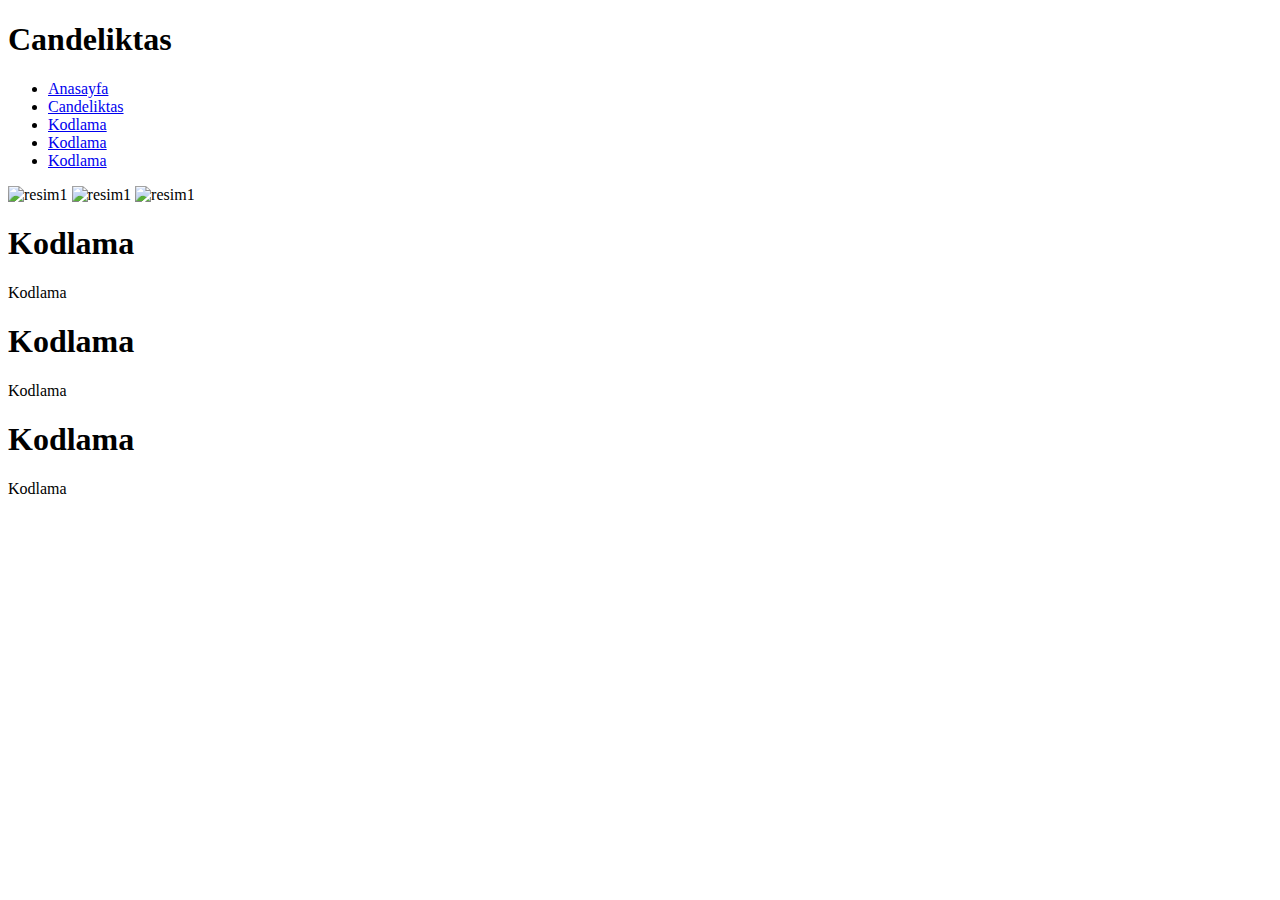
==== index.html @ 65e4741a "Update index.html" ====
<!doctype html>
<html>
<head>
<meta charset="utf-8">
<title>Candeliktas</title>
<link href="style.css" rel="stylesheet" type="text/css">
</head>
 

<body>
<div class="sayfa">
	<div id="ust">
			<h1 id="logo">Candeliktas</h1>
			<ul id="menu">
				<li><a href="#">Anasayfa</a></li>
				<li><a href="#">Candeliktas</a></li>
				<li><a href="#">Kodlama</a></li>
				<li><a href="#">Kodlama</a></li>
				<li><a href="#">Kodlama</a></li>
			</ul>
 
		<div class="temizle"></div>
	</div>
	<div id="icerik">
		<div id="galeri">
			<img src="resim.png" alt="resim1">
			<img src="resim2.png" alt="resim1">
			<img src="resim3.png" alt="resim1">
		</div>
		<div class="yazi">
			<h1>Kodlama</h1>
			<p>Kodlama </p>
		</div>
		<div class="yazi">
			<h1>Kodlama</h1>
			<p>Kodlama </p>
		</div>
		<div class="yazi">
			<h1>Kodlama</h1>
			<p>Kodlama</p>
		</div>
		<div class="temizle"></div>
	</div>
</div>
</body>
<script>
console.log("Bu siteyi yapan Can Deliktaş.");
console.log("Bu siteyi yapan Can Deliktaş.");	
console.log("Bu siteyi yapan Can Deliktaş.");
</script>
</html>
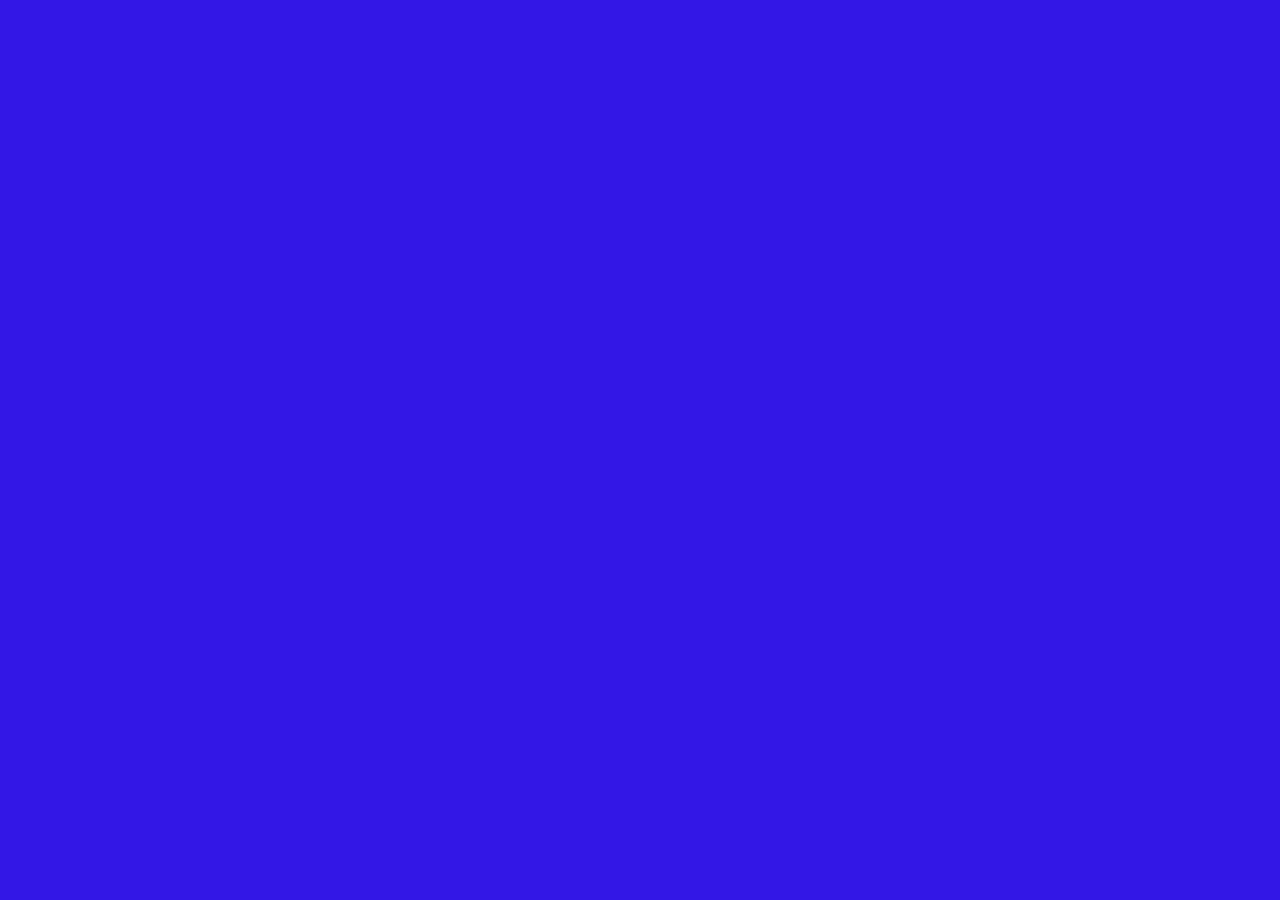
==== commit 9603bf99: "Website" ====
--- a/index.html
+++ b/index.html
@@ -3,49 +3,66 @@
 <head>
 <meta charset="utf-8">
 <title>Candeliktas</title>
-<link href="style.css" rel="stylesheet" type="text/css">
-</head>
- 
+<meta http-equiv="refresh" content="3;anasayfa.html">
+
+
 
 <body>
-<div class="sayfa">
-	<div id="ust">
-			<h1 id="logo">Candeliktas</h1>
-			<ul id="menu">
-				<li><a href="#">Anasayfa</a></li>
-				<li><a href="#">Candeliktas</a></li>
-				<li><a href="#">Kodlama</a></li>
-				<li><a href="#">Kodlama</a></li>
-				<li><a href="#">Kodlama</a></li>
-			</ul>
- 
-		<div class="temizle"></div>
-	</div>
-	<div id="icerik">
-		<div id="galeri">
-			<img src="resim.png" alt="resim1">
-			<img src="resim2.png" alt="resim1">
-			<img src="resim3.png" alt="resim1">
-		</div>
-		<div class="yazi">
-			<h1>Kodlama</h1>
-			<p>Kodlama </p>
-		</div>
-		<div class="yazi">
-			<h1>Kodlama</h1>
-			<p>Kodlama </p>
-		</div>
-		<div class="yazi">
-			<h1>Kodlama</h1>
-			<p>Kodlama</p>
-		</div>
-		<div class="temizle"></div>
-	</div>
-</div>
+   
+
+
+    <body bgcolor="#0A0433" onload="blueizer()">
+
+    <script>
+        function MakeArray(n) {
+        
+        this.length = n
+        for (i = 0;i<n;i++) 
+           this[i] = null
+        }
+        blue = new MakeArray(10)
+        g = 0
+        a = true
+        
+        blue[1] = "#0A0433"
+        blue[2] = "#0F0649"
+        blue[3] = "#160A62"
+        blue[4] = "#201086"
+        blue[5] = "#2612A9"
+        blue[6] = "#2B13C3"
+        blue[7] = "#3117D8"
+        blue[8] = "#3317E6"
+        blue[9] = "#3518F1"
+        blue[10] = "#391BFF"
+        
+        function blueizer() {
+        if(a == true) {
+        g++
+        }
+        if(g==11) {
+        g--
+        a = false
+        }
+        
+        if(g==1) {
+        g++
+        a = true
+        }
+        
+        if(a == false) {
+        g--
+        }
+        document.bgColor = blue[g]
+        setTimeout ("blueizer()",100)
+        }
+        </script>
+
+
+
+
 </body>
-<script>
-console.log("Bu siteyi yapan Can Deliktaş.");
-console.log("Bu siteyi yapan Can Deliktaş.");	
-console.log("Bu siteyi yapan Can Deliktaş.");
-</script>
-</html>
+
+
+
+
+</head>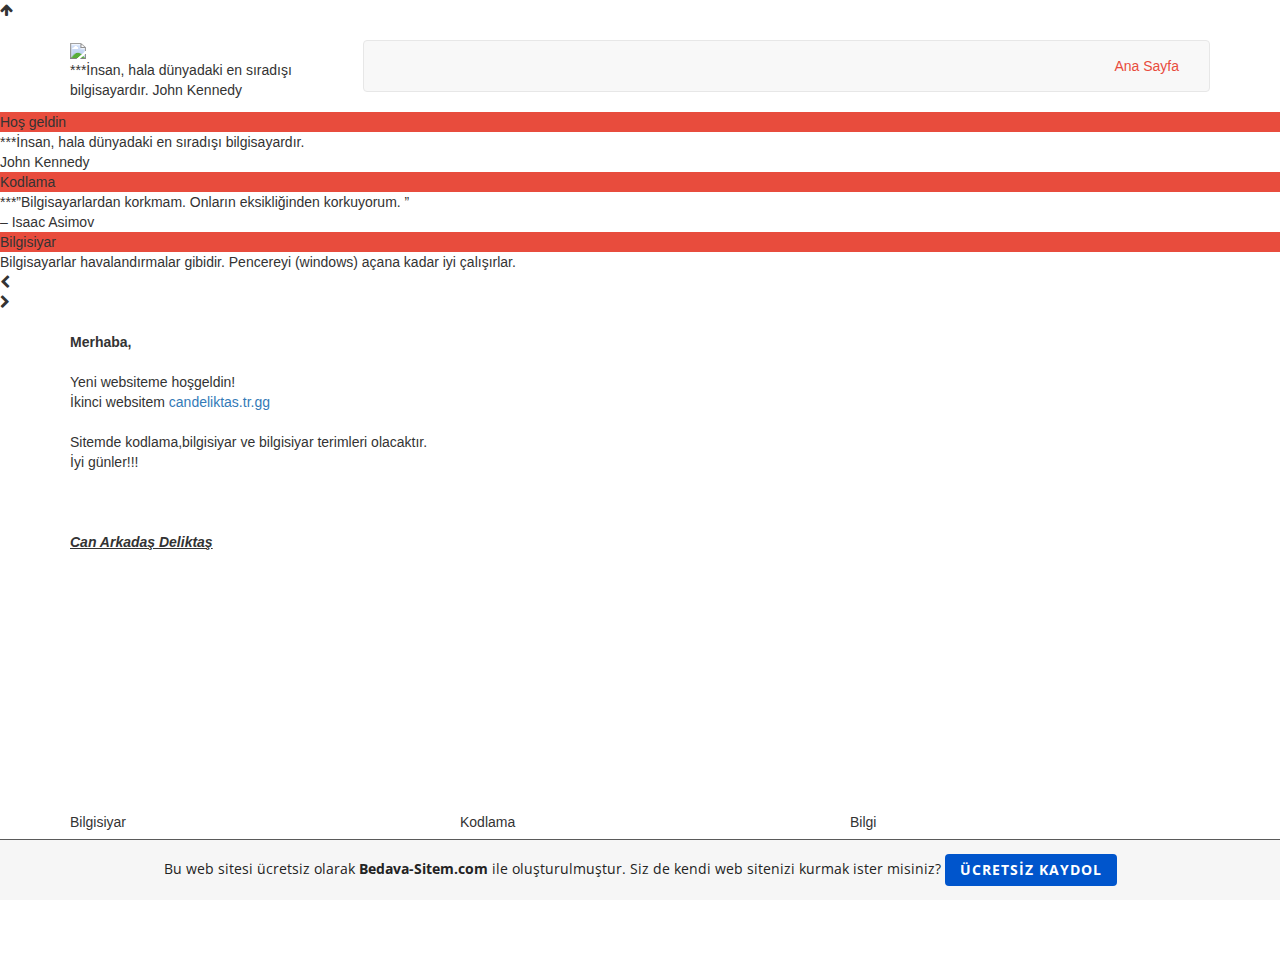
==== commit 774400e5: "index.html" ====
--- a/index.html
+++ b/index.html
@@ -1,68 +1,526 @@
-<!doctype html>
-<html>
-<head>
-<meta charset="utf-8">
-<title>Candeliktas</title>
-<meta http-equiv="refresh" content="3;anasayfa.html">
-
-
-
-<body>
-   
-
-
-    <body bgcolor="#0A0433" onload="blueizer()">
-
-    <script>
-        function MakeArray(n) {
-        
-        this.length = n
-        for (i = 0;i<n;i++) 
-           this[i] = null
-        }
-        blue = new MakeArray(10)
-        g = 0
-        a = true
-        
-        blue[1] = "#0A0433"
-        blue[2] = "#0F0649"
-        blue[3] = "#160A62"
-        blue[4] = "#201086"
-        blue[5] = "#2612A9"
-        blue[6] = "#2B13C3"
-        blue[7] = "#3117D8"
-        blue[8] = "#3317E6"
-        blue[9] = "#3518F1"
-        blue[10] = "#391BFF"
-        
-        function blueizer() {
-        if(a == true) {
-        g++
-        }
-        if(g==11) {
-        g--
-        a = false
-        }
-        
-        if(g==1) {
-        g++
-        a = true
-        }
-        
-        if(a == false) {
-        g--
-        }
-        document.bgColor = blue[g]
-        setTimeout ("blueizer()",100)
-        }
-        </script>
-
-
-
-
-</body>
-
-
-
-
-</head>+
+<!DOCTYPE html>
+<!--[if IE 9]> <html lang="tr" class="ie9"> <![endif]-->
+<!--[if IE 8]> <html lang="tr" class="ie8"> <![endif]-->
+<!--[if !IE]><!-->
+<html lang="tr">
+<!--<![endif]-->
+    <head>
+        <meta charset="utf-8">
+        <title>candeliktas - Ana Sayfa</title>
+                <script type="text/javascript">
+        var dateTimeOffset = new Date().getTimezoneOffset();
+        
+        function getElementsByClassNameLocalTimeWrapper() {
+            return document.getElementsByClassName("localtime");
+        }
+        
+        (function () {
+            var onload = function () {
+                var elementArray = new Array();
+                
+                if (document.getElementsByClassName) {
+                    elementArray = getElementsByClassNameLocalTimeWrapper();
+                } else {
+                    var re = new RegExp('(^| )localtime( |$)');
+                    var els = document.getElementsByTagName("*");
+                    for (var i=0,j=els.length; i<j; i++) {
+                        if (re.test(els[i].className))
+                            elementArray.push(els[i]);
+                    }
+                }
+                
+                for (var i = 0; i < elementArray.length; i++) {    
+                    var timeLocal = new Date(parseInt(elementArray[i].getAttribute("data-timestamp")));
+                    var hour = timeLocal.getHours();
+                    var ap = "am";
+                    if (hour > 11) {
+                        ap = "pm";
+                    }
+                    else if (hour > 12) {
+                        hour = hour - 12;
+                    }
+                    
+                    var string = elementArray[i].getAttribute("data-template");
+                    string = string.replace("[Y]", timeLocal.getFullYear());
+                    string = string.replace("[m]", ('0' + (timeLocal.getMonth() + 1)).slice(-2));
+                    string = string.replace("[d]", ('0' + timeLocal.getDate()).slice(-2));
+                    string = string.replace("[H]", ('0' + timeLocal.getHours()).slice(-2));
+                    string = string.replace("[g]", ('0' + hour).slice(-2));
+                    string = string.replace("[i]", ('0' + timeLocal.getMinutes()).slice(-2));
+                    string = string.replace("[s]", ('0' + timeLocal.getSeconds()).slice(-2));
+                    string = string.replace("[a]", ap);
+                    elementArray[i].childNodes[0].nodeValue = string;
+                }
+            };
+            
+            if (window.addEventListener)
+                window.addEventListener("DOMContentLoaded", onload);
+            else if (window.attachEvent)
+                window.attachEvent("onload", onload);
+        })();
+        </script><script src="https://wtheme.webme.com/js/jquery-1.11.3.min.js"></script>
+<link href="https://netdna.bootstrapcdn.com/font-awesome/4.7.0/css/font-awesome.css" rel="stylesheet">
+<script type="text/javascript" src="https://maxcdn.bootstrapcdn.com/bootstrap/3.3.7/js/bootstrap.min.js"></script>
+<link rel="stylesheet" href="https://maxcdn.bootstrapcdn.com/bootstrap/3.3.7/css/bootstrap.min.css" />
+
+<script language="JavaScript" src="https://wtheme.webme.com/designs/globals/snow2.js"></script>
+<link rel="icon" href="https://img.webme.com/pic/c/candeliktas/kodlama.png" type="image/x-icon">
+<link rel="shortcut icon" type="image/x-icon" href="https://img.webme.com/pic/c/candeliktas/kodlama.png" />
+<link type="image/x-icon" href="https://img.webme.com/pic/c/candeliktas/kodlama.png" />
+<link href="https://img.webme.com/pic/c/candeliktas/kodlama.png" rel="apple-touch-icon" />
+<link href="https://img.webme.com/pic/c/candeliktas/kodlama.png" rel="apple-touch-icon" sizes="76x76" />
+<link href="https://img.webme.com/pic/c/candeliktas/kodlama.png" rel="apple-touch-icon" sizes="120x120" />
+<link href="https://img.webme.com/pic/c/candeliktas/kodlama.png" rel="apple-touch-icon" sizes="152x152" />
+<!-- Remove the noindex-tag by booking any premium package on https://www.bedava-sitem.com/Premium/PackageSelection/. Only premium websites can be indexed by Google and other search engines -->
+<meta name="robots" content="noindex" />
+<meta property="og:title" content="candeliktas - Ana Sayfa" />
+<meta property="og:image" content="https://theme.webme.com/designs/professional/screen.jpg" />
+
+        <!-- Mobile Meta -->
+        <meta name="viewport" content="width=device-width, initial-scale=1.0">
+
+        <!-- Web Fonts -->
+        <link href='https://fonts.googleapis.com/css?family=Open+Sans:400italic,700italic,400,700,300&amp;subset=latin,latin-ext' rel='stylesheet' type='text/css'>
+        <link href='https://fonts.googleapis.com/css?family=PT+Serif' rel='stylesheet' type='text/css'>
+
+        <!-- Plugins -->
+        <link href="https://theme.webme.com/designs/professional/css/animations.css" rel="stylesheet">
+        <link href="https://theme.webme.com/designs/professional/plugins/owl-carousel/owl.carousel.css" rel="stylesheet">
+
+        <!-- iDea core CSS file -->
+        <link href="https://theme.webme.com/designs/professional/css/style2.css" rel="stylesheet">
+
+        <!-- Color Scheme (In order to change the color scheme, replace the red.css with the color scheme that you prefer)-->
+        <link href="https://theme.webme.com/designs/professional/css/skins/red.css" rel="stylesheet">
+
+        <!-- Custom css -->
+        <link href="https://theme.webme.com/designs/professional/css/custom.css" rel="stylesheet">
+
+        <link href="https://theme.webme.com/designs/professional/plugins/webme-slider/webme-slider.css" rel="stylesheet">
+
+        <!-- HTML5 shim and Respond.js for IE8 support of HTML5 elements and media queries -->
+        <!--[if lt IE 9]>
+            <script src="https://oss.maxcdn.com/html5shiv/3.7.2/html5shiv.min.js"></script>
+            <script src="https://oss.maxcdn.com/respond/1.4.2/respond.min.js"></script>
+        <![endif]-->
+        
+        <style type="text/css">
+                .webme-slider .webme-slider-text-caption {
+            background-color: #e84c3d;
+        }
+        
+        .navbar-default .navbar-nav > .dropdown > a {
+            color: #e84c3d !important;
+        }
+        
+        .navbar-default .navbar-nav > li > a {
+            color: #e84c3d !important;
+        }
+        
+        .navbar-default .navbar-nav > .dropdown > a::before {
+            color: #e84c3d !important;
+        }
+        
+        .dropdown-menu > li > a:hover,
+        .dropdown-menu > li > a:focus,
+        .nav .open > a,
+        .nav .open > a:hover,
+        .nav .open > a:focus,
+        .dropdown-menu > .active > a,
+        .dropdown-menu > .active > a:hover,
+        .dropdown-menu > .active > a:focus,
+        .dropdown-menu .menu > .active > a,
+        .dropdown-menu .menu > .active > a:hover,
+        .dropdown-menu .menu > .active > a:focus {
+            color: #e84c3d !important;
+        }
+
+        .webme-slider .webme-slider-selection-button.active,
+        .webme-slider .webme-slider-selection-button:hover {
+            background-color: #e84c3d !important;
+        }
+
+        .webme-slider .webme-slider-progress {
+            background-color: #e84c3d !important;
+        }
+        
+        
+        .dropdown-toggle-mobile {
+            display:inline-block;
+            position: absolute;
+            left:auto;
+            right:0px;
+            width:75px;
+            height:100%;
+            z-index:-1;
+        }
+        
+        </style>
+        
+    </head>
+
+    <!-- body classes: 
+            "boxed": boxed layout mode e.g. <body class="boxed">
+            "pattern-1 ... pattern-9": background patterns for boxed layout mode e.g. <body class="boxed pattern-1"> 
+    -->
+    <body class="front no-trans">
+        <!-- scrollToTop -->
+        <!-- ================ -->
+        <div class="scrollToTop"><i class="fa fa-arrow-up"></i></div>
+
+        <!-- page wrapper start -->
+        <!-- ================ -->
+        <div class="page-wrapper">
+
+            <!-- header-top start (Add "dark" class to .header-top in order to enable dark header-top e.g <div class="header-top dark">) -->
+            <!-- ================ -->
+            <div class="header-top">
+                <div class="container">
+                    <div class="row">
+                        <div class="col-xs-2 col-sm-6">
+
+                            <!-- header-top-first start -->
+                            <!-- ================ -->
+                            <div class="header-top-first clearfix">
+                                <ul class="social-links clearfix hidden-xs">
+                                                                    </ul>
+                                <div class="social-links hidden-lg hidden-md hidden-sm">
+                                    <div class="btn-group dropdown">
+                                        <button type="button" class="btn dropdown-toggle" data-toggle="dropdown"><i class="fa fa-share-alt"></i></button>
+                                        <ul class="dropdown-menu dropdown-animation">
+                                                                                    </ul>
+                                    </div>
+                                </div>
+                            </div>
+                            <!-- header-top-first end -->
+
+                        </div>
+                        <div class="col-xs-10 col-sm-6">
+
+                            <!-- header-top-second start -->
+                            <!-- ================ -->
+                            <div id="header-top-second"  class="clearfix">
+
+                                <!-- header top dropdowns start -->
+                                <!-- ================ -->
+                                <div class="header-top-dropdown">
+                                    <div class="btn-group dropdown">
+                                        <ul class="dropdown-menu dropdown-menu-right dropdown-animation">
+                                            <li>
+                                                <form role="search" class="search-box">
+                                                    <div class="form-group has-feedback">
+                                                        <input type="text" class="form-control" placeholder="Search">
+                                                        <i class="fa fa-search form-control-feedback"></i>
+                                                    </div>
+                                                </form>
+                                            </li>
+                                        </ul>
+                                    </div>
+                                    <div class="btn-group dropdown">
+                                    </div>
+                                </div>
+                                <!--  header top dropdowns end -->
+
+                            </div>
+                            <!-- header-top-second end -->
+
+                        </div>
+                    </div>
+                </div>
+            </div>
+            <!-- header-top end -->
+
+            <!-- header start classes:
+                fixed: fixed navigation mode (sticky menu) e.g. <header class="header fixed clearfix">
+                 dark: dark header version e.g. <header class="header dark clearfix">
+            ================ -->
+            <header class="header fixed clearfix">
+                <div class="container">
+                    <div class="row">
+                        <div class="col-md-3">
+
+                            <!-- header-left start -->
+                            <!-- ================ -->
+                            <div class="header-left clearfix">
+
+                                    <div class="logo">
+        <a href="/"><img id="logo" src="https://img.webme.com/pic/c/candeliktas/kodlama.png" style="max-height:50px;"></a>
+    </div>                      
+                                
+                                <!-- name-and-slogan -->
+                                <div class="site-slogan">
+                                    ***&#304;nsan, hala d&#252;nyadaki en s&#305;rad&#305;&#351;&#305; bilgisayard&#305;r. John Kennedy                                </div>
+
+                            </div>
+                            <!-- header-left end -->
+
+                        </div>
+                        <div class="col-md-9">
+
+                            <!-- header-right start -->
+                            <!-- ================ -->
+                            <div class="header-right clearfix">
+
+                                <!-- main-navigation start -->
+                                <!-- ================ -->
+                                <div class="main-navigation animated">
+
+                                    <!-- navbar start -->
+                                    <!-- ================ -->
+                                    <nav class="navbar navbar-default" role="navigation">
+                                        <div class="container-fluid">
+
+                                            <!-- Toggle get grouped for better mobile display -->
+                                            <div class="navbar-header">
+                                                <button type="button" class="navbar-toggle" data-toggle="collapse" data-target="#navbar-collapse-1">
+                                                    <span class="sr-only">Toggle navigation</span>
+                                                    <span class="icon-bar"></span>
+                                                    <span class="icon-bar"></span>
+                                                    <span class="icon-bar"></span>
+                                                </button>
+                                            </div>
+
+                                            <!-- Collect the nav links, forms, and other content for toggling -->
+                                            <div class="collapse navbar-collapse" id="navbar-collapse-1">
+                                                <ul class="nav navbar-nav navbar-right">
+                                                    <li>
+                    <div class="dropdown-toggle-mobile"></div>
+                        <a href="/Ana-Sayfa.htm">Ana Sayfa</a>
+                        
+                    </li>
+                                                </ul>
+                                            </div>
+
+                                        </div>
+                                    </nav>
+                                    <!-- navbar end -->
+
+                                </div>
+                                <!-- main-navigation end -->
+
+                            </div>
+                            <!-- header-right end -->
+
+                        </div>
+                    </div>
+                </div>
+            </header>
+            <!-- header end -->
+            <div class="webme-slider">
+
+                                <div class="webme-slider-slide" data-image="https://theme.webme.com/designs/globals/header/1500x450/blackcode.jpg">
+                    <div class="webme-slider-text webme-slider-text-caption" data-y="70">Ho&#351; geldin</div>
+
+                    
+                    <div class="webme-slider-text" data-y="170">***&#304;nsan, hala dünyadaki en s&#305;rad&#305;&#351;&#305; bilgisayard&#305;r.</div>
+
+                    
+                    <div class="webme-slider-text" data-y="220">John Kennedy</div>
+
+                                    </div>
+                                <div class="webme-slider-slide" data-image="https://theme.webme.com/designs/globals/header/1500x450/whitecode.jpg">
+                    <div class="webme-slider-text webme-slider-text-caption" data-y="70">Kodlama</div>
+
+                    
+                    <div class="webme-slider-text" data-y="170">***&#8221;Bilgisayarlardan korkmam. Onlar&#305;n eksikli&#287;inden korkuyorum. &#8221;</div>
+
+                    
+                    <div class="webme-slider-text" data-y="220">&#8211; Isaac Asimov</div>
+
+                                    </div>
+                                <div class="webme-slider-slide" data-image="https://img.webme.com/pic/c/candeliktas/kodlama3.png">
+                    <div class="webme-slider-text webme-slider-text-caption" data-y="70">Bilgisiyar</div>
+
+                    
+                    <div class="webme-slider-text" data-y="170">Bilgisayarlar havaland&#305;rmalar gibidir. Pencereyi (windows) açana kadar iyi çal&#305;&#351;&#305;rlar.</div>
+
+                                    </div>
+                
+                <div class="webme-slider-progress"></div>
+                <div class="webme-slider-prev"><i class="fa fa-chevron-left"></i></div>
+                <div class="webme-slider-next"><i class="fa fa-chevron-right"></i></div>
+                <div class="webme-slider-selection"></div>
+            </div>
+            
+            <!-- page-top start-->
+            <!-- ================ -->
+            <div class="page-top" style="min-height:500px;">
+                <div class="container">
+                    <div class="row">
+                        <div class="col-md-12">
+                            <h1 class="title"></h1>
+                            <strong>Merhaba,</strong><br />
+<br />
+Yeni websiteme ho&#351;geldin!<br />
+&#304;kinci websitem&nbsp;<a href=https://candeliktas.tr.gg>candeliktas.tr.gg<br />
+<br />
+</a>Sitemde kodlama,bilgisiyar ve bilgisiyar terimleri olacakt&#305;r.<br />
+&#304;yi g&uuml;nler!!!<br />
+<br />
+<br />
+<img src="//img.webme.com/pic/c/candeliktas/kodlama2.png" alt="" /><br />
+<u><em><strong>Can Arkada&#351; Delikta&#351;</strong></em></u><br />
+<br />
+<br />                        </div>
+                    </div>
+                </div>
+            </div>
+            <!-- page-top end -->
+           
+
+            <!-- footer start (Add "light" class to #footer in order to enable light footer) -->
+            <!-- ================ -->
+            <footer id="footer">
+
+                <!-- .footer start -->
+                <!-- ================ -->
+                <div class="footer">
+                    <div class="container">
+                        <div class="row">
+                            <div class="col-md-12">
+                                <div class="footer-content">
+                                    <div class="row">
+                                        <div class="col-sm-4">
+                                            <p>Bilgisiyar</p>
+                                            <ul class="social-links circle">
+                                                                                            </ul>
+                                        </div>
+                                        <div class="col-sm-4">
+                                            <p>Kodlama</p>
+                                        </div>
+                                        <div class="col-sm-4">
+                                            <p>Bilgi</p>
+                                        </div>
+                                    </div>
+                                </div>
+                            </div>
+                        </div>
+                        <div class="space-bottom hidden-lg hidden-xs"></div>
+                    </div>
+                </div>
+                <!-- .footer end -->
+
+                <!-- .subfooter start -->
+                <!-- ================ -->
+                <div class="subfooter">
+                    <div class="container">
+                        <div class="row">
+                            <div class="col-md-6">
+                                <p>Copyright &copy; 2021 Candeliktas</p>
+                            </div>
+                            <div class="col-md-6" style="text-align: right">
+                                Bug&#252;n 5 ziyaret&#231;i (124 klik) ki&#351;i burdayd&#305;!<br>
+                            </div>
+                        </div>
+                    </div>
+                </div>
+                <!-- .subfooter end -->
+
+            </footer>
+            <!-- footer end -->
+
+        </div>
+        <!-- page-wrapper end -->
+        
+
+<!--We want every page to be scrollable to the bottom and assume that 90px are usually enough-->
+<div style="height:90px">
+
+</div>
+
+<a id="selfpromotionOverlay" href="https://www.bedava-sitem.com/?c=4000&amp;utm_source=selfpromotion&amp;utm_campaign=overlay&amp;utm_medium=footer" target="_blank" rel="nofollow">
+    Bu web sitesi ücretsiz olarak <b>Bedava-Sitem.com</b> ile olu&#351;turulmu&#351;tur. Siz de kendi web sitenizi kurmak ister misiniz?
+
+    <div class="btn btn-1">Ücretsiz kaydol</div>
+
+</a>
+<style>
+    /* General button style */
+    #selfpromotionOverlay .btn {
+        border: none;
+        font-size: inherit;
+        color: inherit;
+        background: none;
+        cursor: pointer;
+        padding: 6px 15px;
+        display: inline-block;
+        text-transform: uppercase;
+        letter-spacing: 1px;
+        font-weight: 700;
+        outline: none;
+        position: relative;
+        -webkit-transition: all 0.3s;
+        -moz-transition: all 0.3s;
+        transition: all 0.3s;
+        margin: 0px;
+    }
+
+    /* Button 1 */
+    #selfpromotionOverlay .btn-1, #selfpromotionOverlay .btn-1:visited {
+        background: rgb(0, 85, 204);
+        color: #fff;
+    }
+
+    #selfpromotionOverlay .btn-1:hover {
+        background: #2980b9;
+    }
+
+    #selfpromotionOverlay .btn-1:active {
+        background: #2980b9;
+        top: 2px;
+    }
+
+    #selfpromotionOverlay {
+        font: 400 12px/1.8 "Open Sans", Verdana, sans-serif;
+        text-align: center;
+        opacity: 1;
+        transition: opacity 1s ease;
+        position: fixed;
+        overflow: hidden;
+        box-sizing: border-box;
+        font-size: 14px;
+        text-decoration: none;
+        line-height: 1.5em;
+        flex-wrap: nowrap;
+        z-index: 5000;
+        padding: 14px;
+        width: 100%;
+        left: 0;
+        right: 0;
+        bottom: 0;
+        color: rgb(35,35,35);
+        background-color: rgb(246,246,246);
+        border-top: 1px solid #5a5a5a;
+    }
+
+    #selfpromotionOverlay:hover {
+        background: white;
+        text-decoration: none;
+    }
+</style>
+        <!-- JavaScript files placed at the end of the document so the pages load faster
+        ================================================== -->
+        <!-- Modernizr javascript -->
+        <script type="text/javascript" src="https://theme.webme.com/designs/professional/plugins/modernizr.js"></script>
+
+        <script type="text/javascript" src="https://theme.webme.com/designs/professional/plugins/webme-slider/webme-slider.min.js"></script>
+
+        <!-- Isotope javascript -->
+        <script type="text/javascript" src="https://theme.webme.com/designs/professional/plugins/isotope/isotope.pkgd.min.js"></script>
+
+        <!-- Owl carousel javascript -->
+        <script type="text/javascript" src="https://theme.webme.com/designs/professional/plugins/owl-carousel/owl.carousel.js"></script>
+
+        <!-- Appear javascript -->
+        <script type="text/javascript" src="https://theme.webme.com/designs/professional/plugins/jquery.appear.js"></script>
+
+        <!-- Parallax javascript -->
+        <script src="https://theme.webme.com/designs/professional/plugins/jquery.parallax-1.1.3.js"></script>
+
+        <!-- Initialization of Plugins -->
+        <script type="text/javascript" src="https://theme.webme.com/designs/professional/js/template2.js"></script>
+
+
+    </body>
+</html>
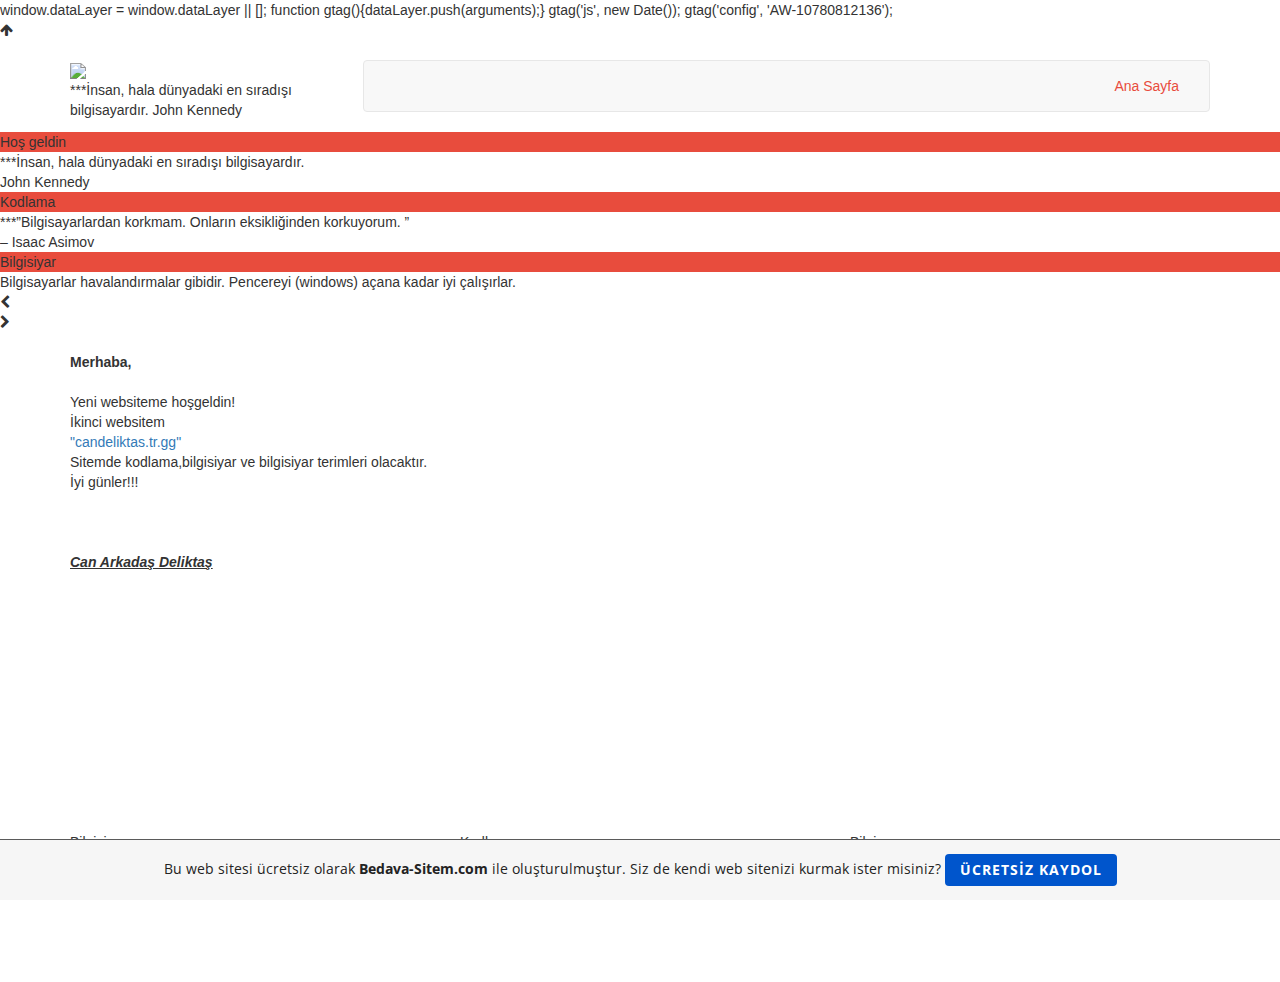
==== commit 8b5094a8: "index.html" ====
--- a/index.html
+++ b/index.html
@@ -6,6 +6,14 @@
 <html lang="tr">
 <!--<![endif]-->
     <head>
+        
+  window.dataLayer = window.dataLayer || [];
+  function gtag(){dataLayer.push(arguments);}
+  gtag('js', new Date());
+
+  gtag('config', 'AW-10780812136');
+
+
         <meta charset="utf-8">
         <title>candeliktas - Ana Sayfa</title>
                 <script type="text/javascript">
@@ -353,7 +361,8 @@
                             <strong>Merhaba,</strong><br />
 <br />
 Yeni websiteme ho&#351;geldin!<br />
-&#304;kinci websitem&nbsp;<a href=https://candeliktas.tr.gg>candeliktas.tr.gg<br />
+&#304;kinci websitem&nbsp;<a href="https://candeliktas.tr.gg"><br />
+                            "candeliktas.tr.gg"
 <br />
 </a>Sitemde kodlama,bilgisiyar ve bilgisiyar terimleri olacakt&#305;r.<br />
 &#304;yi g&uuml;nler!!!<br />
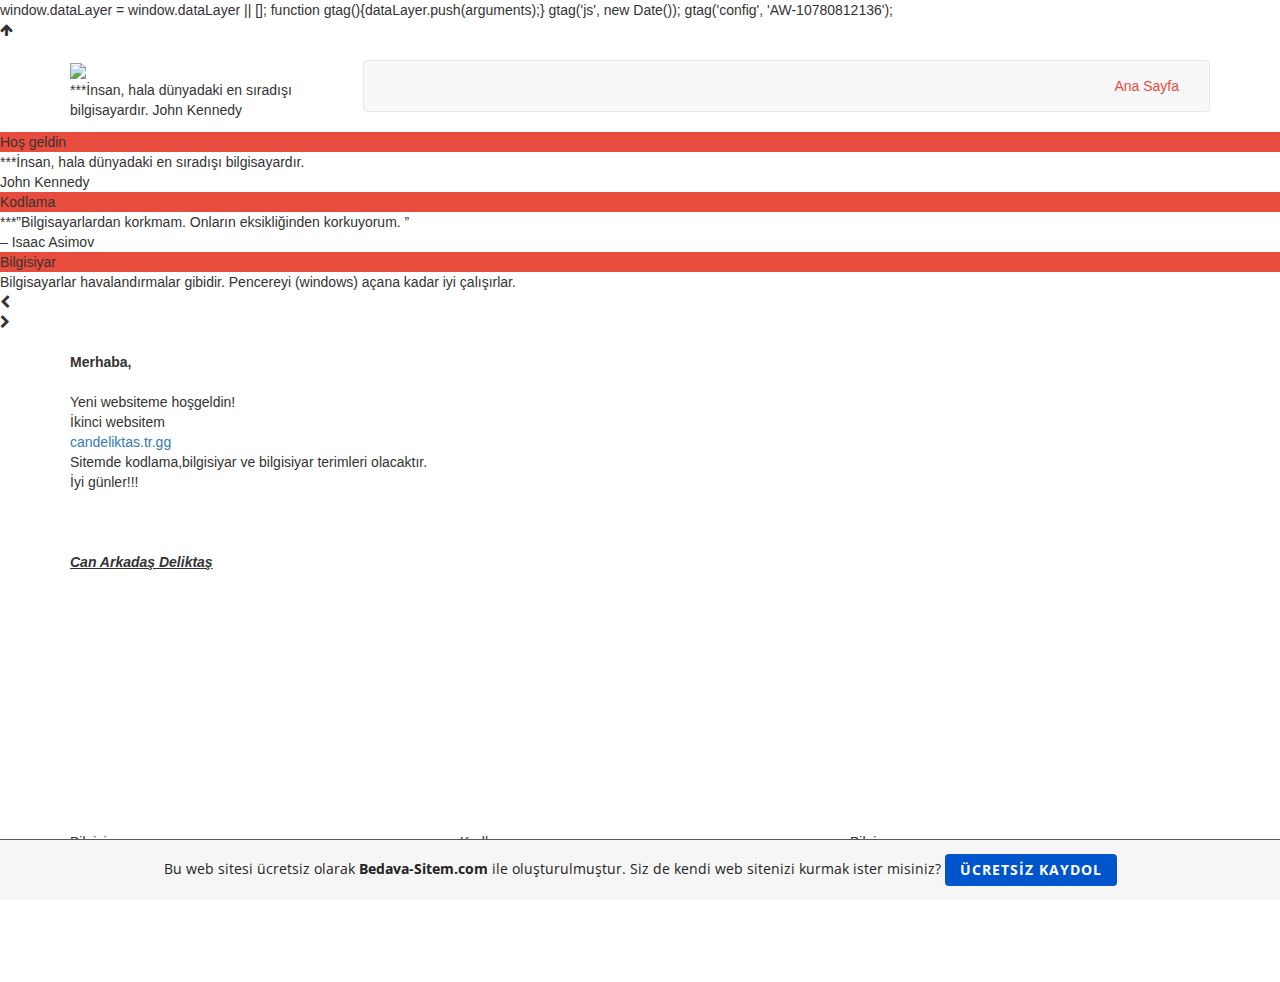
==== commit e4f62427: "index.html" ====
--- a/index.html
+++ b/index.html
@@ -362,7 +362,7 @@
 <br />
 Yeni websiteme ho&#351;geldin!<br />
 &#304;kinci websitem&nbsp;<a href="https://candeliktas.tr.gg"><br />
-                            "candeliktas.tr.gg"
+                            candeliktas.tr.gg
 <br />
 </a>Sitemde kodlama,bilgisiyar ve bilgisiyar terimleri olacakt&#305;r.<br />
 &#304;yi g&uuml;nler!!!<br />
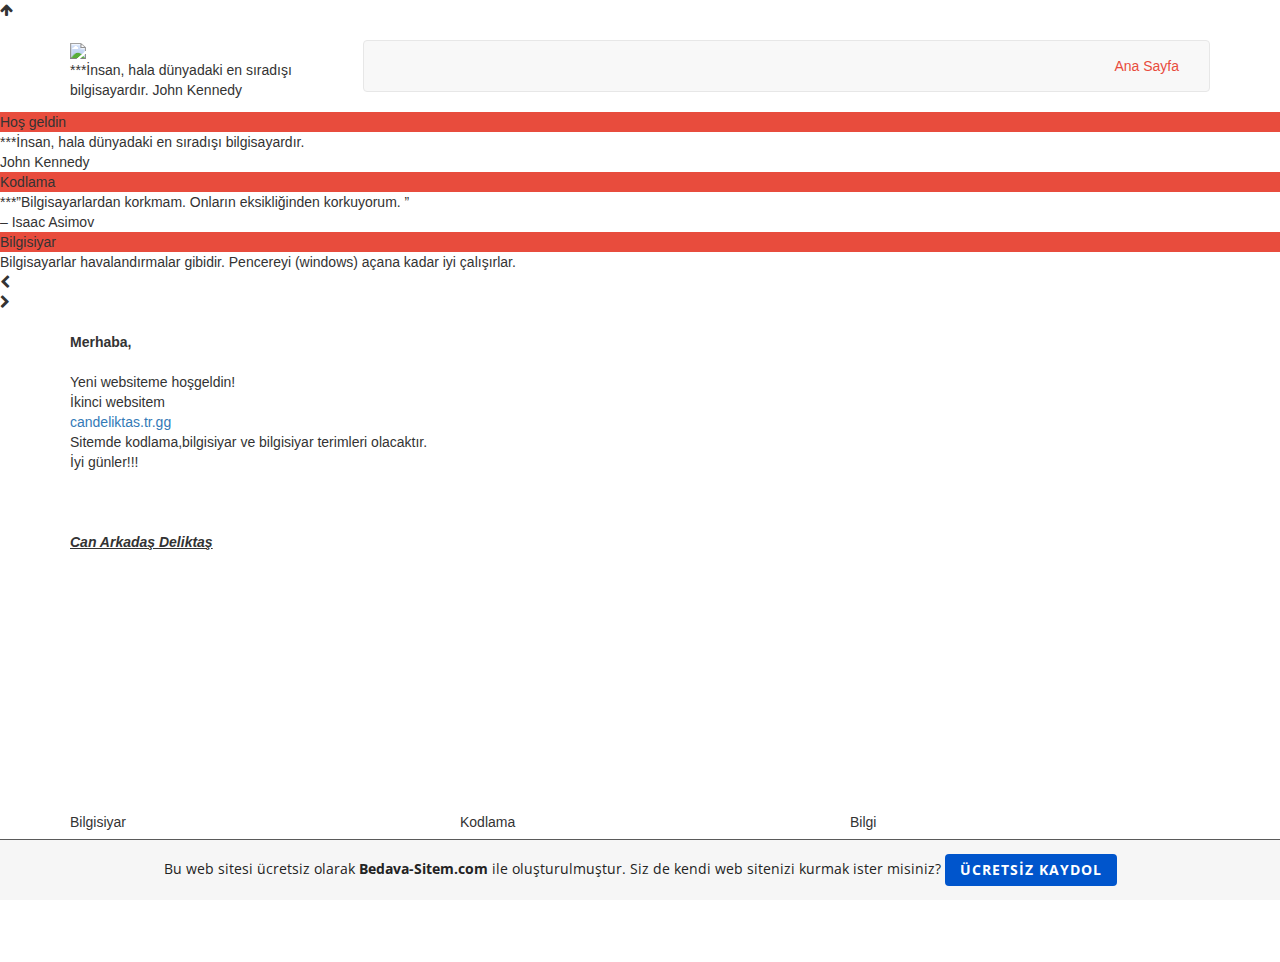
==== commit 48699027: "index.html" ====
--- a/index.html
+++ b/index.html
@@ -6,14 +6,6 @@
 <html lang="tr">
 <!--<![endif]-->
     <head>
-        
-  window.dataLayer = window.dataLayer || [];
-  function gtag(){dataLayer.push(arguments);}
-  gtag('js', new Date());
-
-  gtag('config', 'AW-10780812136');
-
-
         <meta charset="utf-8">
         <title>candeliktas - Ana Sayfa</title>
                 <script type="text/javascript">
